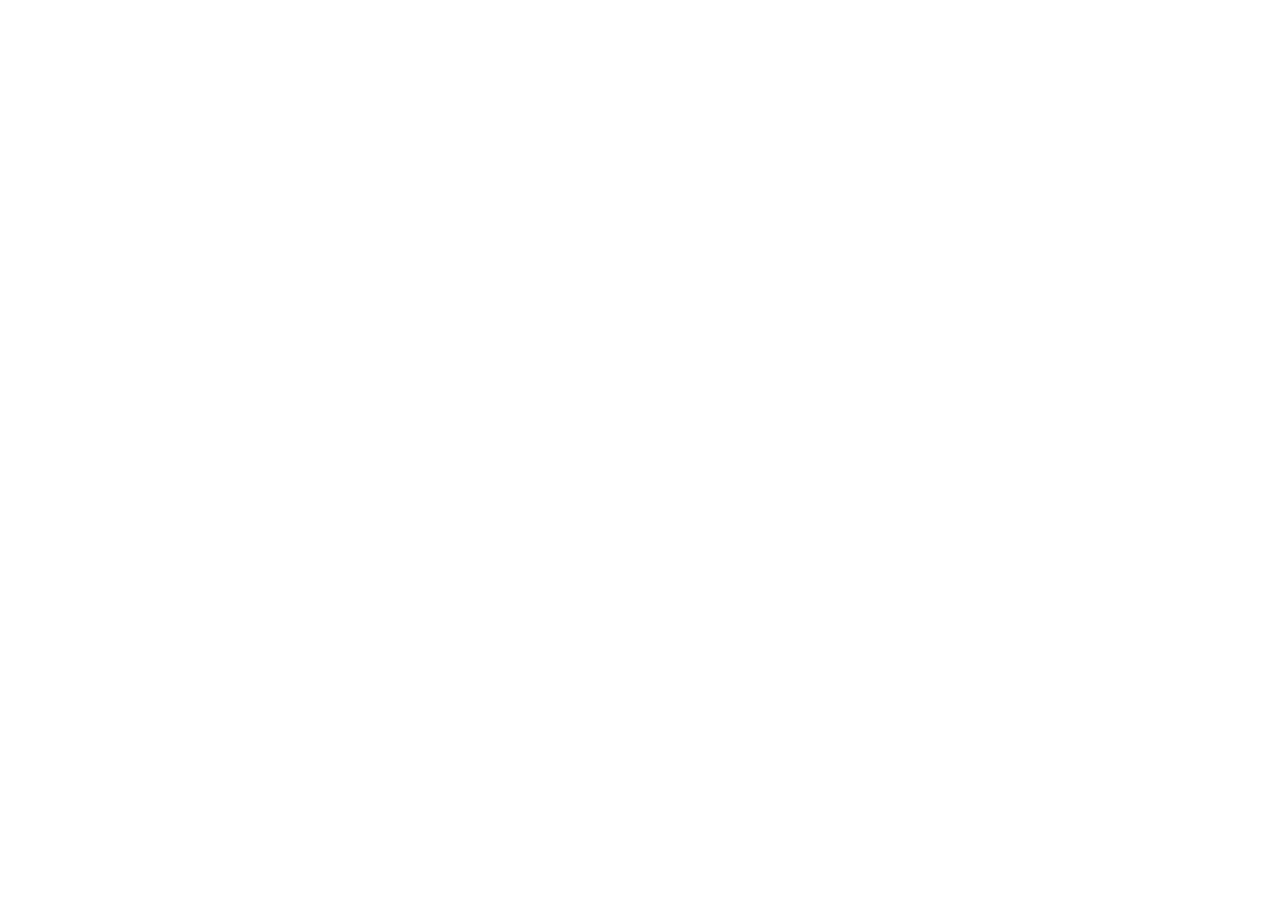
==== index.html @ 2367f341 "change title of webpage" ====
<!DOCTYPE html>
<html lang="en">
<head>
    <meta charset="UTF-8">
    <meta name="viewport" content="width=device-width, initial-scale=1.0">
    <title>SNIGDHA RECIPES</title>
</head>
<body>
    
</body>
</html>
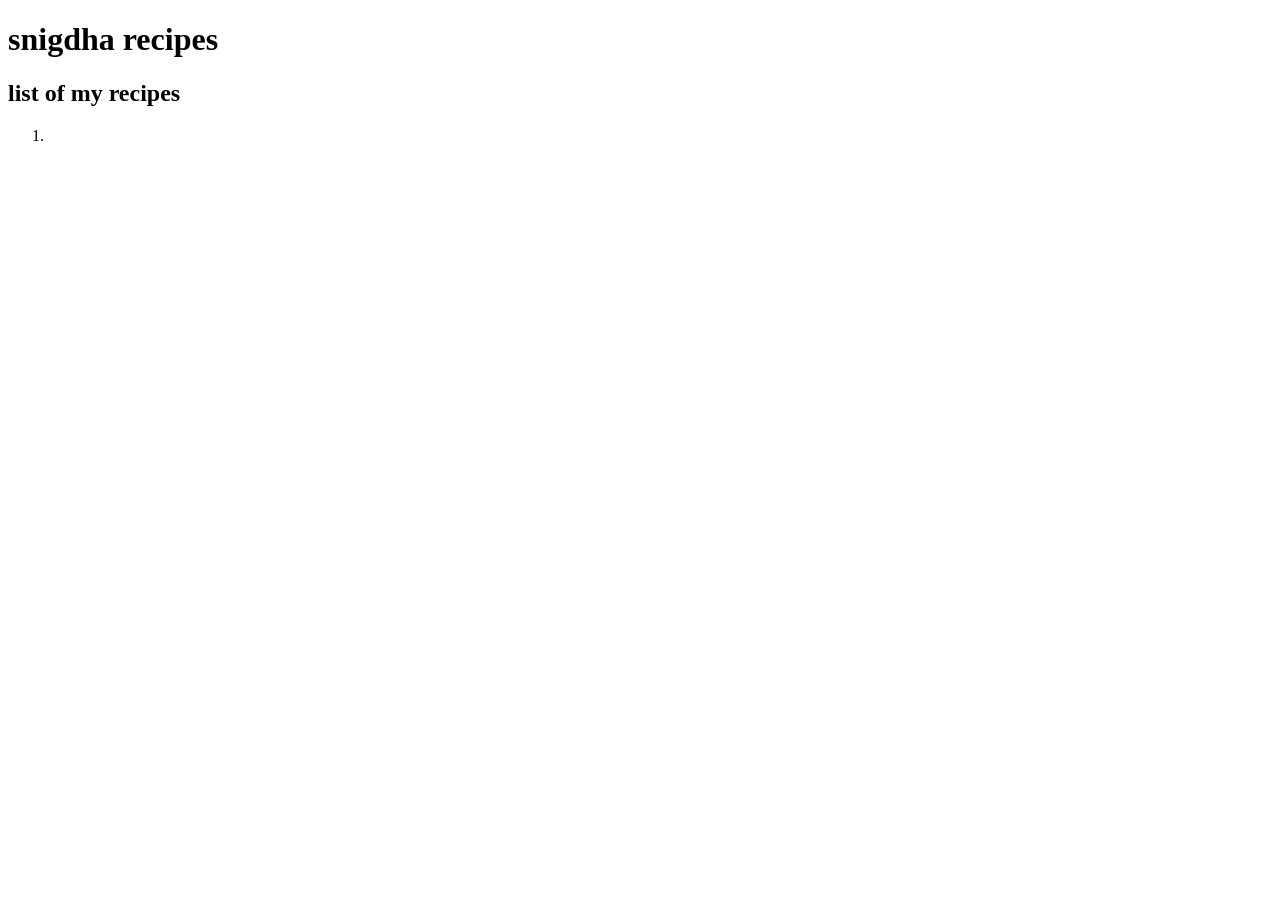
==== commit bc3f10a4: "update index.html" ====
--- a/index.html
+++ b/index.html
@@ -6,6 +6,11 @@
     <title>SNIGDHA RECIPES</title>
 </head>
 <body>
-    
+   <h1>snigdha recipes</h1> 
+   <h2>list of my recipes</h2>
+   
+    <ol>
+        <li></li>
+    </ol>
 </body>
 </html>
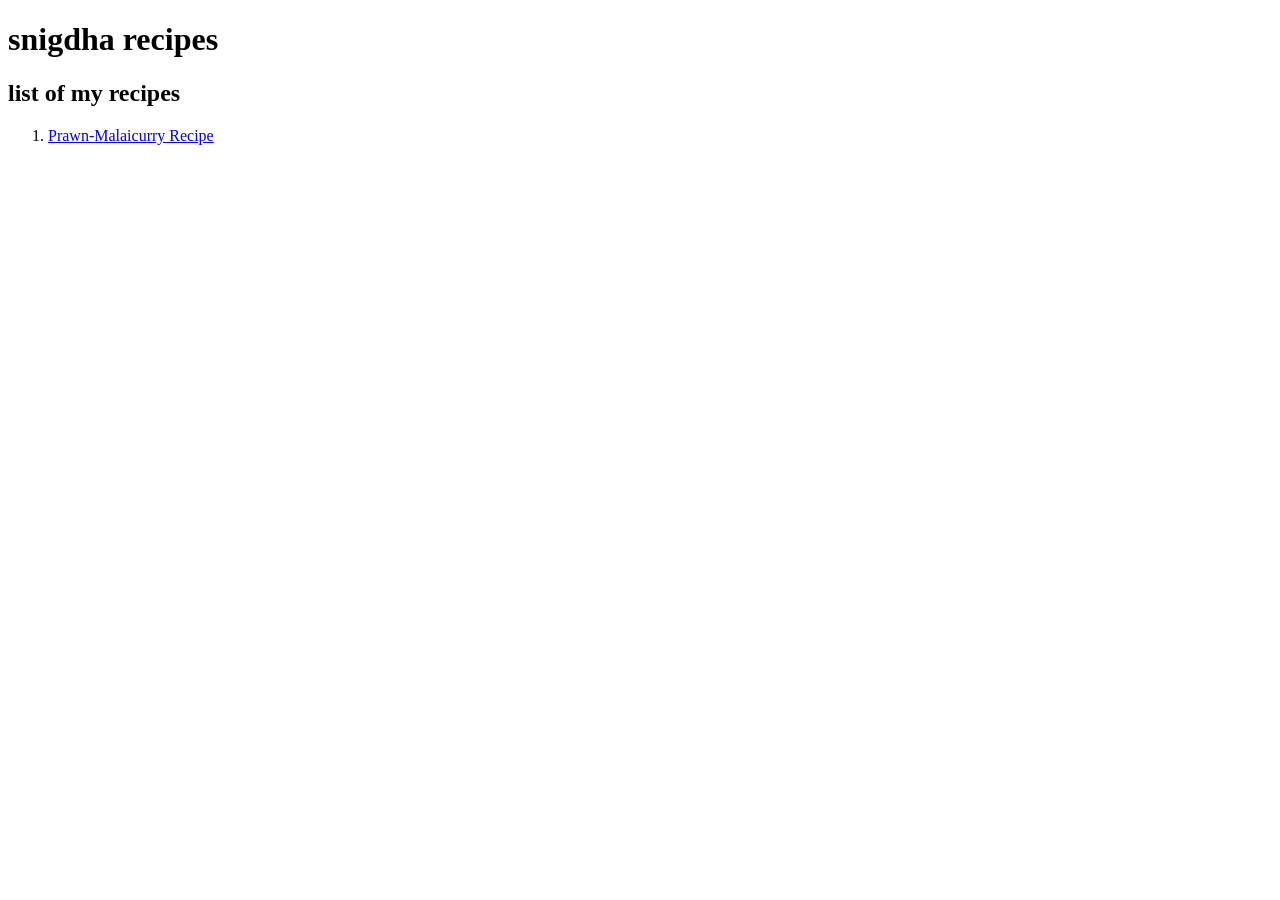
==== commit 536ec9a2: "give link title" ====
--- a/index.html
+++ b/index.html
@@ -10,7 +10,7 @@
    <h2>list of my recipes</h2>
    
     <ol>
-        <li></li>
+        <li><a href="./recipes/prawn-malaicurry.html">Prawn-Malaicurry Recipe</a></li>
     </ol>
 </body>
 </html>
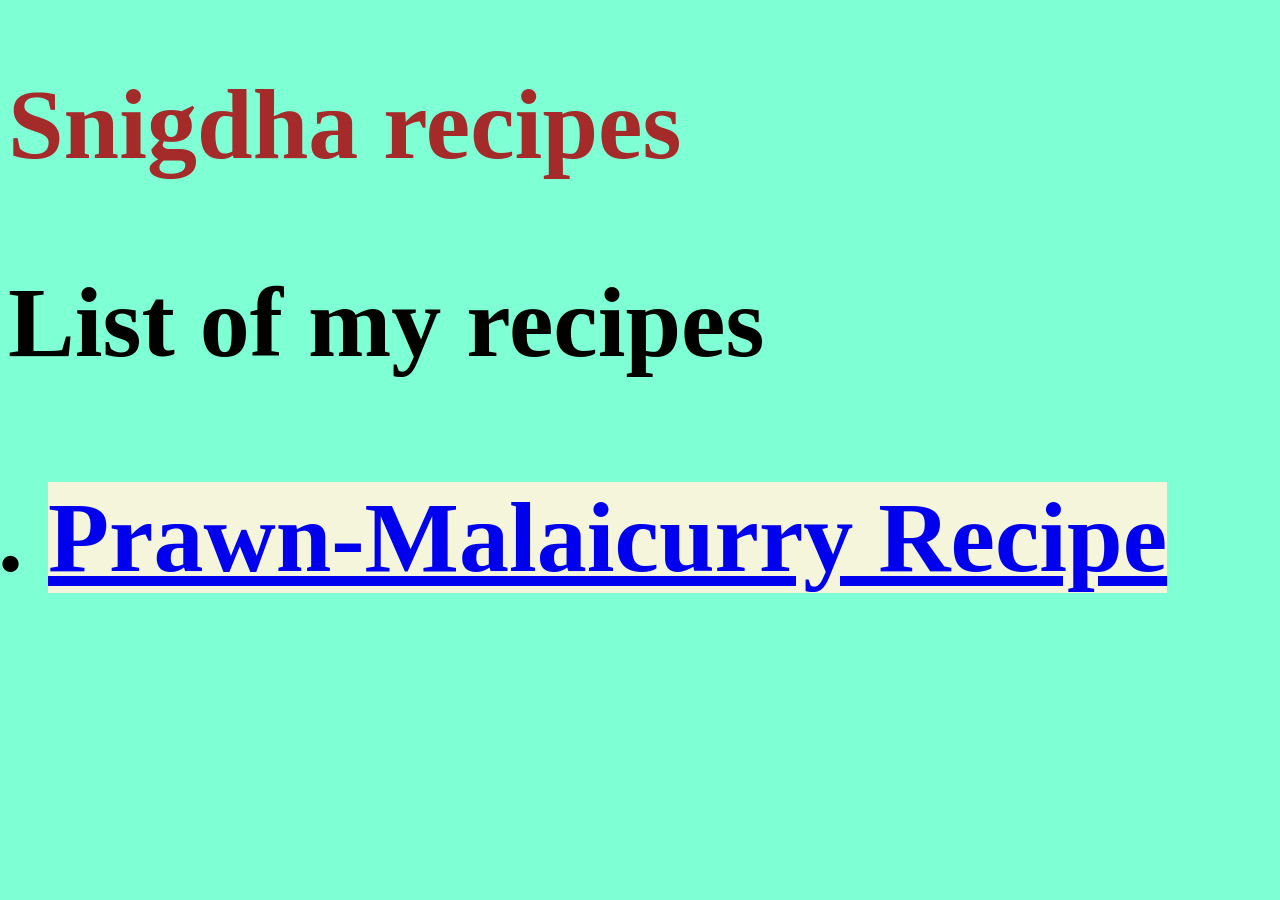
==== commit 2d4cdbee: "add styling to website" ====
--- a/index.html
+++ b/index.html
@@ -4,10 +4,12 @@
     <meta charset="UTF-8">
     <meta name="viewport" content="width=device-width, initial-scale=1.0">
     <title>SNIGDHA RECIPES</title>
+    <link rel="stylesheet" href="styling.css">
 </head>
 <body>
-   <h1>snigdha recipes</h1> 
-   <h2>list of my recipes</h2>
+   <h1>Snigdha recipes</h1> 
+
+   <h2>List of my recipes</h2>
    
     <ol>
         <li><a href="./recipes/prawn-malaicurry.html">Prawn-Malaicurry Recipe</a></li>
--- a/styling.css
+++ b/styling.css
@@ -0,0 +1,19 @@
+* {
+    background-color: aquamarine;
+    font-weight: 700; 
+    font-size:100px;
+
+}
+
+h1 {
+   color:brown;
+   
+   
+
+}
+
+a{
+    background-color:beige
+}
+
+
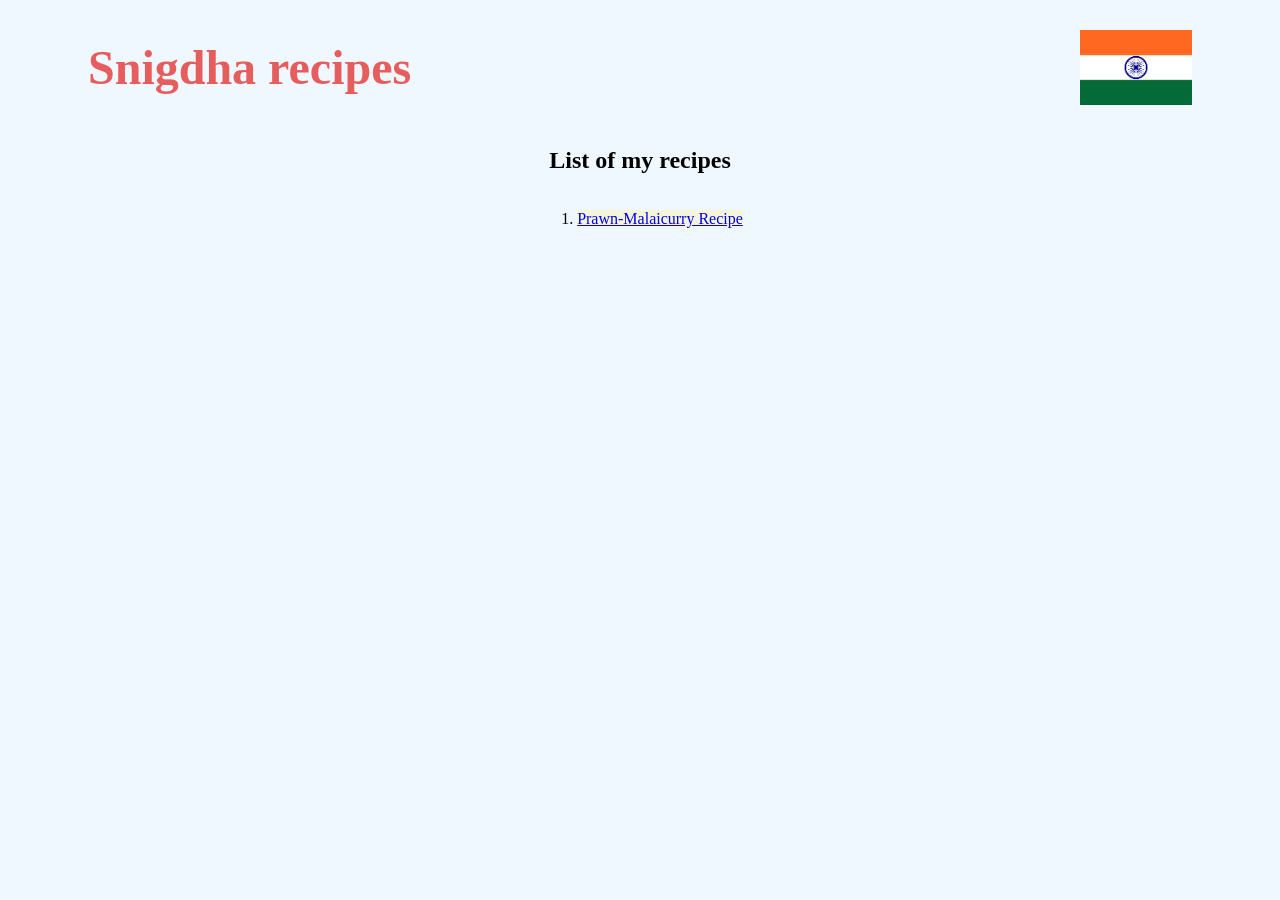
==== commit 5b491ea3: "New styling and New picture" ====
--- a/index.html
+++ b/index.html
@@ -4,15 +4,23 @@
     <meta charset="UTF-8">
     <meta name="viewport" content="width=device-width, initial-scale=1.0">
     <title>SNIGDHA RECIPES</title>
+
     <link rel="stylesheet" href="styling.css">
 </head>
 <body>
-   <h1>Snigdha recipes</h1> 
-
-   <h2>List of my recipes</h2>
+    <div id="header">
+ <h1>Snigdha recipes</h1> 
+ <img src="./Indian_Flag.png" alt="flag of india">
+    </div>
+  
+<div id="recipes">
+    <h2>List of my recipes</h2>
    
     <ol>
         <li><a href="./recipes/prawn-malaicurry.html">Prawn-Malaicurry Recipe</a></li>
     </ol>
+
+</div>
+   
 </body>
 </html>
--- a/styling.css
+++ b/styling.css
@@ -1,12 +1,14 @@
 * {
-    background-color: aquamarine;
-    font-weight: 700; 
-    font-size:100px;
+    background-color: #89abea;
+    background-color:aliceblue;
+    
+
 
 }
 
 h1 {
-   color:brown;
+   color:rgb(230, 93, 93);
+   font-size: 3rem;
    
    
 
@@ -14,6 +16,27 @@
 
 a{
     background-color:beige
+
 }
 
+#header{
+    display: flex;
+    justify-content: center;
+    align-items: center;
+    justify-content:space-between;
+    margin-left:5rem;
+    margin-right:5rem;
+}
 
+#recipes{
+    display:flex;
+    flex-direction:column;
+    justify-content: center;
+    align-items:center;
+    font-size:1rem;
+}
+
+img{
+    width:7rem;
+    height:auto;
+}
